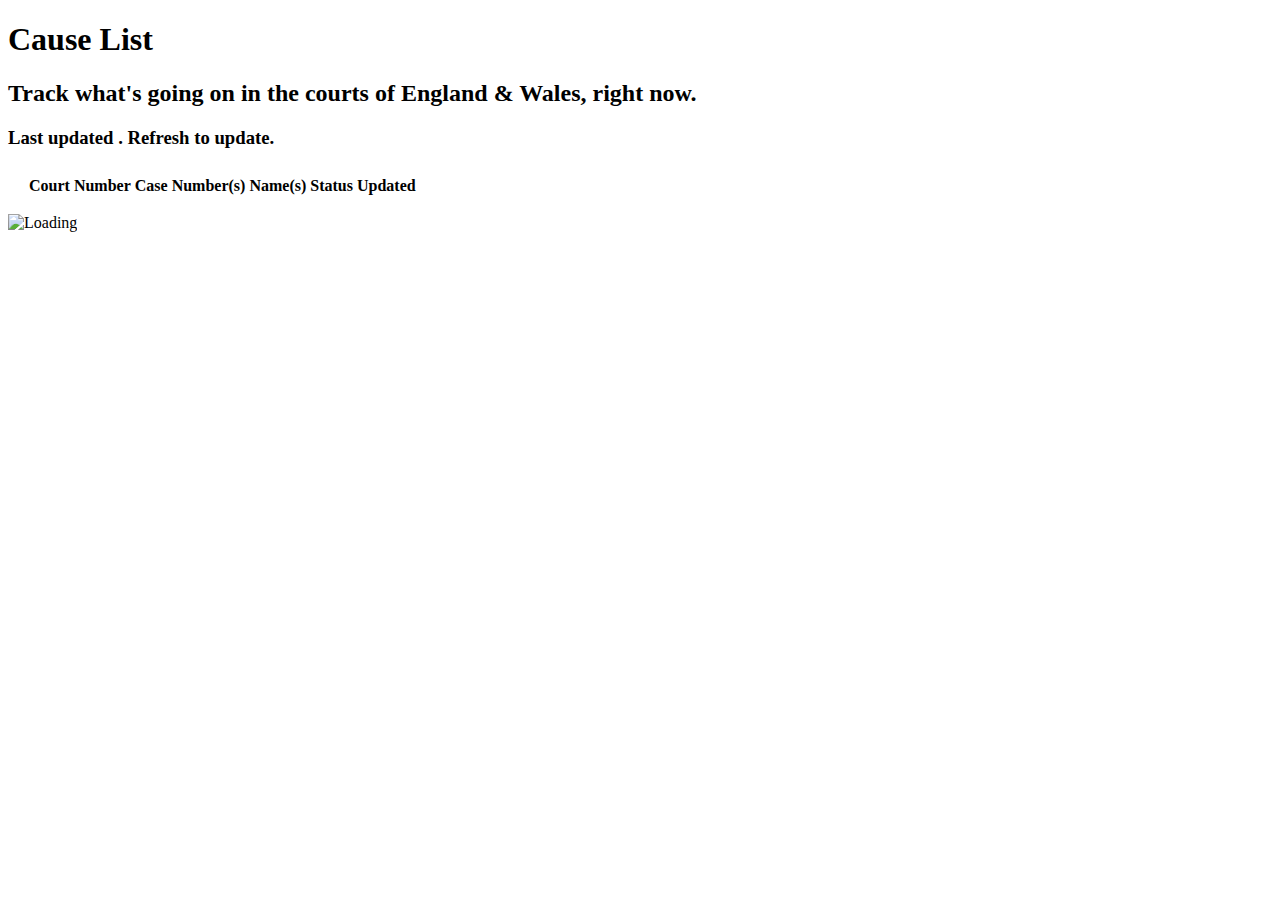
==== public/index.html @ 0a2ac29a "Google Analytics" ====
<!DOCTYPE html>
<html dir="ltr" lang="en-GB" xmlns="http://www.w3.org/1999/xhtml">
<head>
  <title>Cause List</title>
  <script src="http://ajax.googleapis.com/ajax/libs/jquery/1.4.2/jquery.min.js"></script>
  <script src="/js/pure.js"></script>
  <script src="/js/jquery.timeago.js"></script>
  <link rel="stylesheet" type="text/css" href="http://yui.yahooapis.com/3.1.1/build/cssreset/reset-min.css">
  <link rel="stylesheet" type="text/css" href="/css/style.css">
	<!--[if IE]>
		<script src="http://html5shiv.googlecode.com/svn/trunk/html5.js"></script>
		<style>
			td.area {
			width:6%;
			text-align:center;
			}
		</style>
	<![endif]-->
	<script type="text/javascript">

      var _gaq = _gaq || [];
      _gaq.push(['_setAccount', 'UA-295933-16']);
      _gaq.push(['_trackPageview']);

      (function() {
        var ga = document.createElement('script'); ga.type = 'text/javascript'; ga.async = true;
        ga.src = ('https:' == document.location.protocol ? 'https://ssl' : 'http://www') + '.google-analytics.com/ga.js';
        var s = document.getElementsByTagName('script')[0]; s.parentNode.insertBefore(ga, s);
      })();

    </script>
</head>
<body>
<!-- HTML template -->
<div id="template">
	
	<h1>C<span>ause</span> L<span>ist</span></h1>
	<h2>Track what's going on in the courts of England <span>&amp;</span> Wales, right now.</h2>
    <div id="main">
      <h3>Last updated <time id="scraped"></time>. Refresh to update.</h3>
      <table id="courtlist">
        <tbody id="top">
            <tr class="area">
                <td class="area">
                </td>
                <td>
                    <table>
                        <tbody>
                            <tr class="location">
                                <td class="location">
                                <td>
                                 <td>
                                       <table>
                                           <thead>
                                                <tr>
                                                    <th>Court Number</th>
                                                    <th>Case Number(s)</th>
                                                    <th>Name(s)</th>
                                                    <th>Status</th>
                                                    <th>Updated</th>
                                                </tr>
                                            </thead>
                                            <tbody>
                                                <tr class="court">
                                                    <td class="court"></td>
                                                    <td class="casenumbers">
                                                        <table>
                                                            <tbody>
                                                                <tr class="casenumber">
                                                                    <td class="casenumber"></td>
                                                                </tr>
                                                            </tbody>
                                                        </table>
                                                    </td>
                                                    <td class="names">
                                                         <table>
                                                            <tbody>
                                                                <tr class="name">
                                                                    <td class="name"></td>
                                                                </tr>
                                                            </tbody>
                                                        </table>
                                                    </td>
                                                    <td class="statuses">
                                                         <table>
                                                            <tbody>
                                                                <tr class="status">
                                                                    <td class="status"></td>
                                                                </tr>
                                                            </tbody>
                                                        </table>
                                                    </td>
                                                    <td class="updated"></td>
                                                </tr>
                                            </tbody>
                                        </table> 
                                    </td>
                            </tr>
                        </tbody>
                    </table>
                </td>
            </tr>
        </tbody>
      </table>
    </div><!-- end main -->
    <div id="loading">
    	<img alt="Loading" title="Please wait..." src="/images/loading.gif" />
    </div>
    </div><!-- end template -->
<script>
var directive = {
  'time#scraped@datetime':'scraped', 
  'time#scraped@title':'scraped',    
  'tr.area':{
    'area<-results':{
      'td.area':'area.area',
      'tr.location':{
          'location<-area.locations':{
              'td.location':'location.location',
              'tr.court':{
                  'court<-location.courts':{
                      'td.court':'court.court',
                      'tr.casenumber':{
                          'caseNumber<-court.caseNumber':{
                              'td.casenumber':'caseNumber'
                          }
                      },
                      'tr.name':{
                          'name<-court.name':{
                              'td.name':'name'
                          }
                      },
                      'tr.status':{
                          'status<-court.currentStatus':{
                              'td.status':'status'
                          }
                      },
                      'td.updated':'court.updated'
                  }
              }
          }
      }      
    }
  }
};

$.ajax({
            url             : 'http://causelist.org/data?format=tree&callback=?',
            dataType        : 'jsonp',
            ifModified      : true,
            jsonpCallback   : 'dataCallBack',
            success         : function(data){
                                                $('div#template').render(data, directive);
                                                $('time#scraped').timeago();
                                                $('div#loading').hide();
                                                $('div#main').show();
                                            }
        });
</script>
</body>
</html>
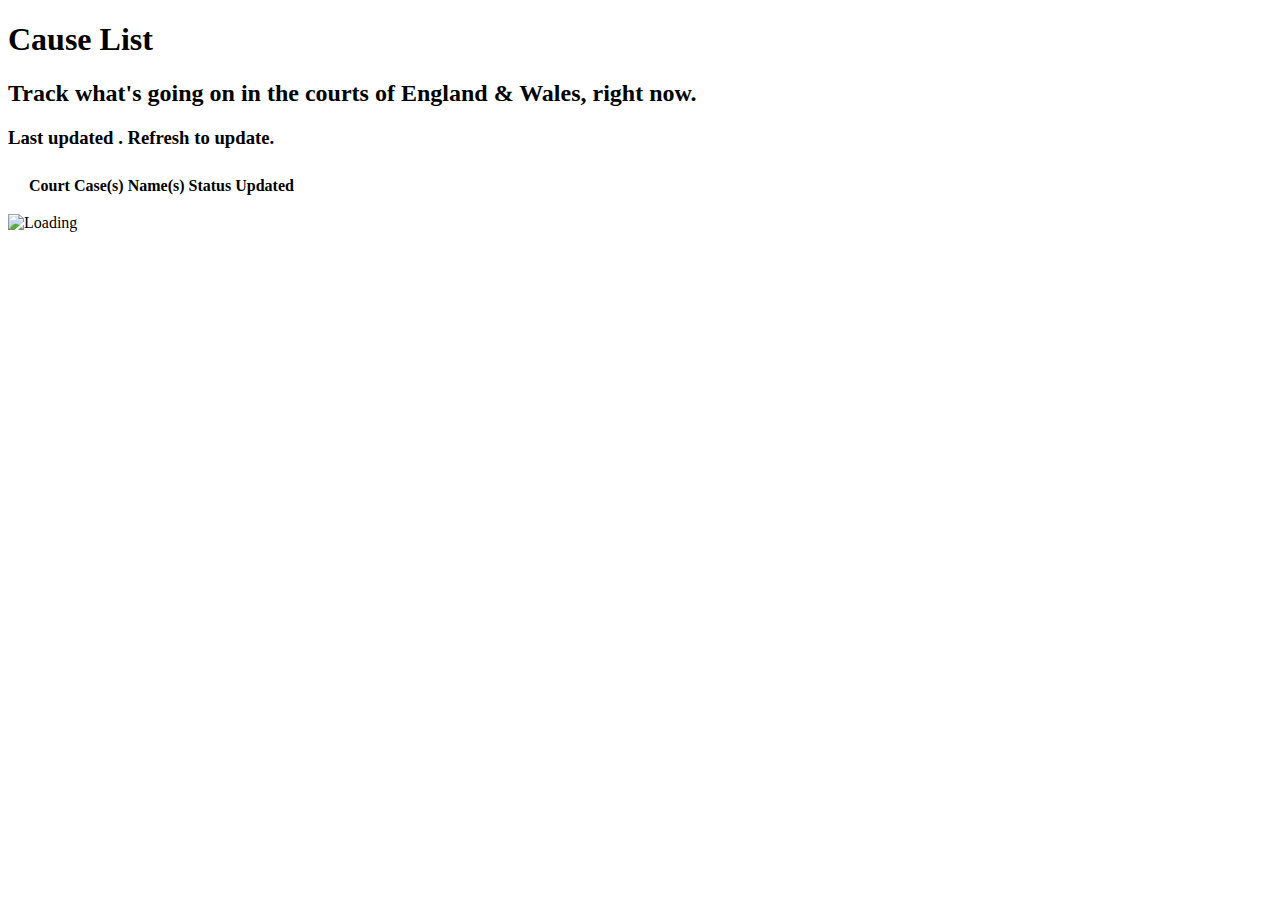
==== commit aacb698c: "Merge branch 'master' of https://github.com/donovanhide/The-Gavel" ====
--- a/public/index.html
+++ b/public/index.html
@@ -33,7 +33,6 @@
 <body>
 <!-- HTML template -->
 <div id="template">
-	
 	<h1>C<span>ause</span> L<span>ist</span></h1>
 	<h2>Track what's going on in the courts of England <span>&amp;</span> Wales, right now.</h2>
     <div id="main">
@@ -53,8 +52,8 @@
                                        <table>
                                            <thead>
                                                 <tr>
-                                                    <th>Court Number</th>
-                                                    <th>Case Number(s)</th>
+                                                    <th>Court</th>
+                                                    <th>Case(s)</th>
                                                     <th>Name(s)</th>
                                                     <th>Status</th>
                                                     <th>Updated</th>
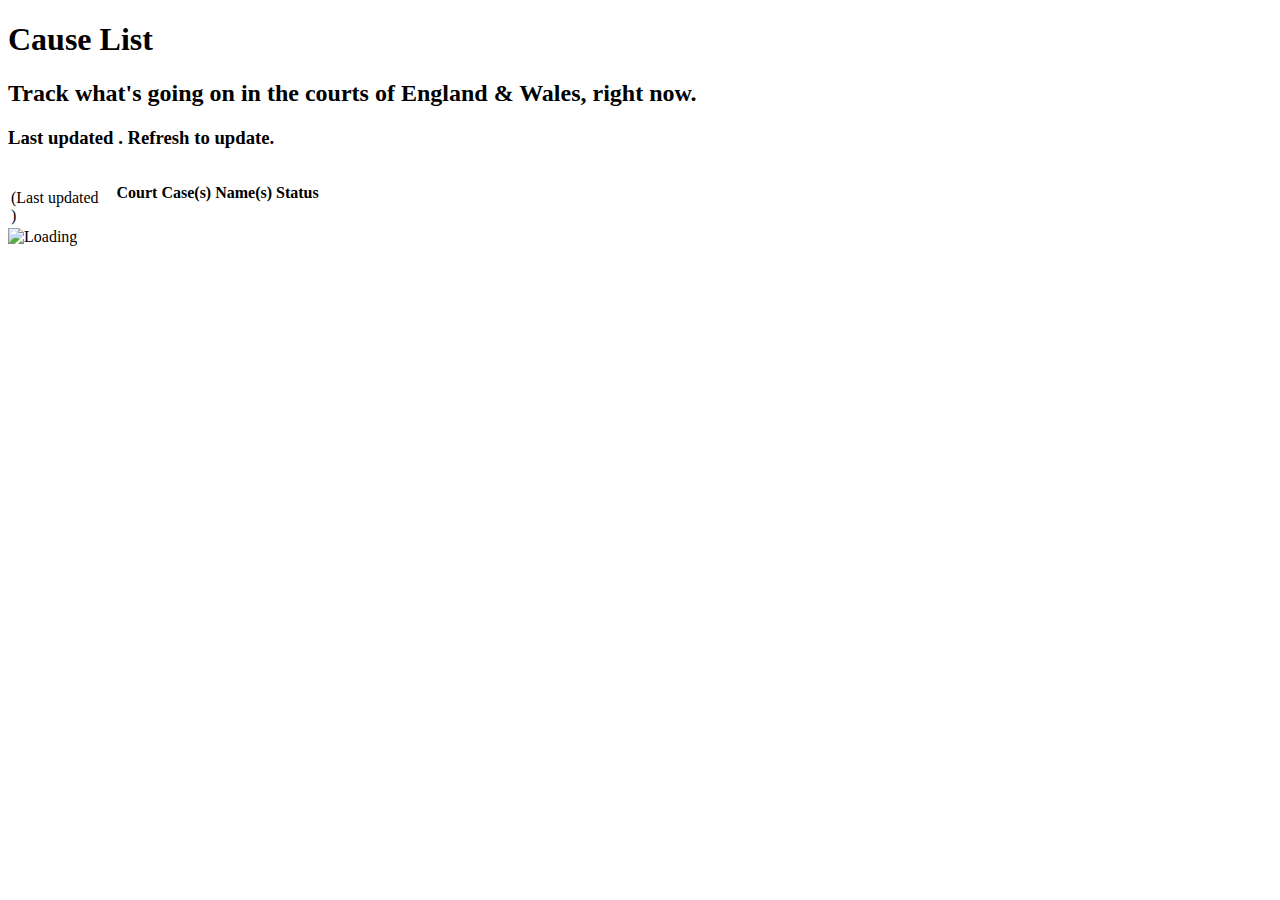
==== commit 6e95d0e4: "Moved upated to area, played with centering, commented out hover" ====
--- a/public/index.html
+++ b/public/index.html
@@ -36,11 +36,13 @@
 	<h1>C<span>ause</span> L<span>ist</span></h1>
 	<h2>Track what's going on in the courts of England <span>&amp;</span> Wales, right now.</h2>
     <div id="main">
-      <h3>Last updated <time id="scraped"></time>. Refresh to update.</h3>
+      <h3>Last updated <time class="updated"></time>. Refresh to update.</h3>
       <table id="courtlist">
         <tbody id="top">
             <tr class="area">
                 <td class="area">
+                    <span class="area"></span><br/>
+                    <span class="updated">(Last updated <br/><time class="updated"></time>)</span>
                 </td>
                 <td>
                     <table>
@@ -56,14 +58,13 @@
                                                     <th>Case(s)</th>
                                                     <th>Name(s)</th>
                                                     <th>Status</th>
-                                                    <th>Updated</th>
                                                 </tr>
                                             </thead>
                                             <tbody>
                                                 <tr class="court">
                                                     <td class="court"></td>
                                                     <td class="casenumbers">
-                                                        <table>
+                                                        <table class='casenumbers'>
                                                             <tbody>
                                                                 <tr class="casenumber">
                                                                     <td class="casenumber"></td>
@@ -72,7 +73,7 @@
                                                         </table>
                                                     </td>
                                                     <td class="names">
-                                                         <table>
+                                                         <table class="names">
                                                             <tbody>
                                                                 <tr class="name">
                                                                     <td class="name"></td>
@@ -81,7 +82,7 @@
                                                         </table>
                                                     </td>
                                                     <td class="statuses">
-                                                         <table>
+                                                         <table class="statuses">
                                                             <tbody>
                                                                 <tr class="status">
                                                                     <td class="status"></td>
@@ -89,7 +90,6 @@
                                                             </tbody>
                                                         </table>
                                                     </td>
-                                                    <td class="updated"></td>
                                                 </tr>
                                             </tbody>
                                         </table> 
@@ -108,11 +108,13 @@
     </div><!-- end template -->
 <script>
 var directive = {
-  'time#scraped@datetime':'scraped', 
-  'time#scraped@title':'scraped',    
+  'h3 time.updated@datetime':'updated', 
+  'h3 time.updated@title':'updated',    
   'tr.area':{
     'area<-results':{
-      'td.area':'area.area',
+      'td.area span.area':'area.area',
+      'td.area time.updated@datetime':function(item){return item.item.locations[0].courts[0].updated;}, 
+      'td.area time.updated@title':function(item){return item.item.locations[0].courts[0].updated;},
       'tr.location':{
           'location<-area.locations':{
               'td.location':'location.location',
@@ -121,7 +123,7 @@
                       'td.court':'court.court',
                       'tr.casenumber':{
                           'caseNumber<-court.caseNumber':{
-                              'td.casenumber':'caseNumber'
+                              'td.casenumber':'caseNumber'          
                           }
                       },
                       'tr.name':{
@@ -133,8 +135,7 @@
                           'status<-court.currentStatus':{
                               'td.status':'status'
                           }
-                      },
-                      'td.updated':'court.updated'
+                      }
                   }
               }
           }
@@ -144,13 +145,13 @@
 };
 
 $.ajax({
-            url             : 'http://causelist.org/data?format=tree&callback=?',
+            url             : '/data?format=tree&callback=?',
             dataType        : 'jsonp',
             ifModified      : true,
             jsonpCallback   : 'dataCallBack',
             success         : function(data){
                                                 $('div#template').render(data, directive);
-                                                $('time#scraped').timeago();
+                                                $('time.updated').timeago();
                                                 $('div#loading').hide();
                                                 $('div#main').show();
                                             }
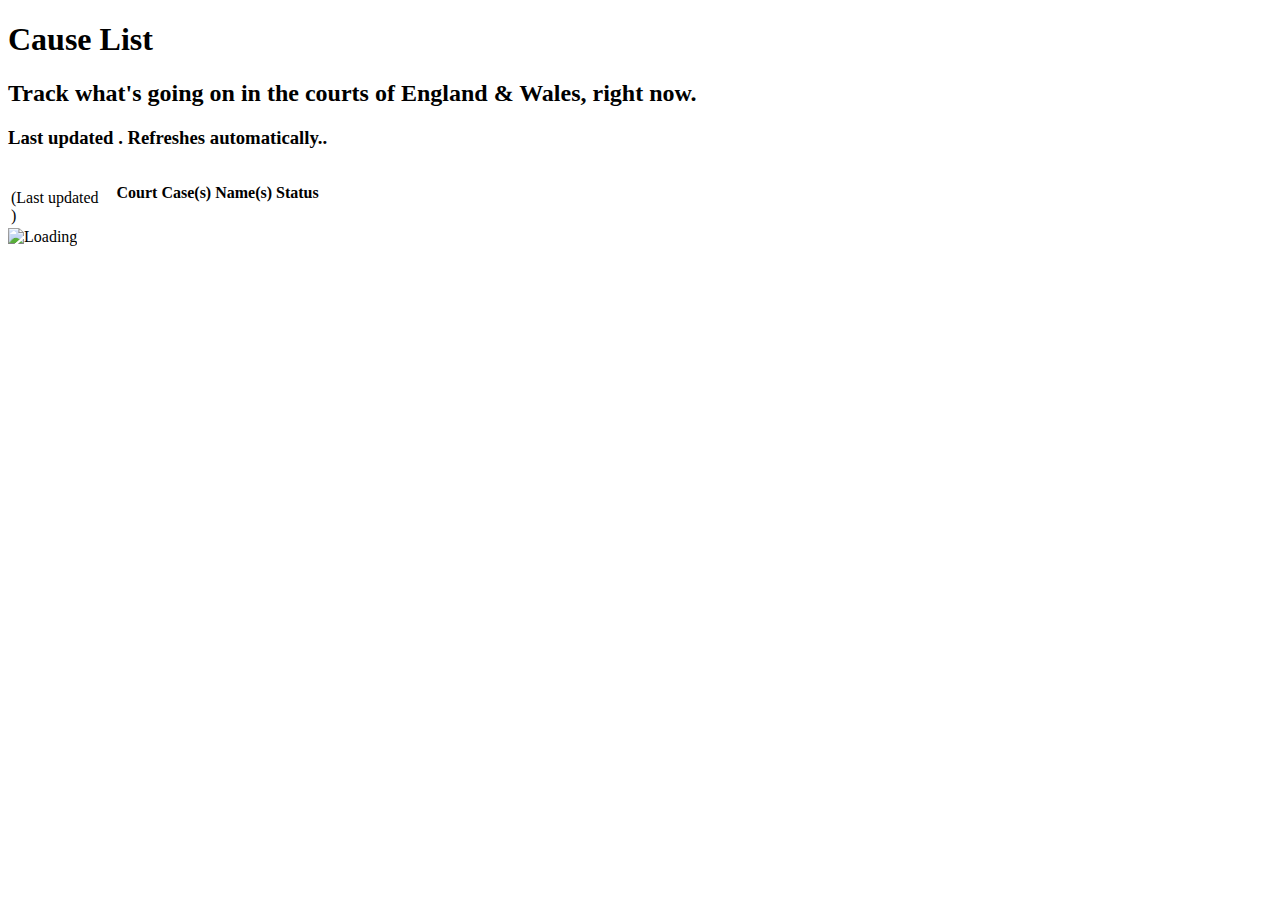
==== commit cee1d126: "Auto-refresh" ====
--- a/public/index.html
+++ b/public/index.html
@@ -36,7 +36,7 @@
 	<h1>C<span>ause</span> L<span>ist</span></h1>
 	<h2>Track what's going on in the courts of England <span>&amp;</span> Wales, right now.</h2>
     <div id="main">
-      <h3>Last updated <time class="updated"></time>. Refresh to update.</h3>
+      <h3>Last updated <time class="updated"></time>. Refreshes automatically..</h3>
       <table id="courtlist">
         <tbody id="top">
             <tr class="area">
@@ -144,18 +144,32 @@
   }
 };
 
-$.ajax({
-            url             : '/data?format=tree&callback=?',
-            dataType        : 'jsonp',
-            ifModified      : true,
-            jsonpCallback   : 'dataCallBack',
-            success         : function(data){
-                                                $('div#template').render(data, directive);
-                                                $('time.updated').timeago();
-                                                $('div#loading').hide();
-                                                $('div#main').show();
-                                            }
-        });
+function updatePage(data){
+    $.extend(request,{ url:'/next?format=tree'});
+    $('div#template').render(data, template);
+    $('time.updated').timeago();
+    $('div#loading').hide();
+    $('div#main').show();
+    $.ajax(request);
+}
+
+function handleTimeout(XMLHttpRequest, textStatus, errorThrown){
+    setTimeout(function(){
+            $.ajax(request);
+    },5*1000);
+}
+
+var request = {
+                    url             : '/data?format=tree',
+                    ifModified      : true,
+                    success         : updatePage,
+                    error           : handleTimeout,
+                    timeout         : 110*1000 // 1:50
+              };
+
+var template = $('div#template').compile(directive);
+$.ajax(request);
+
 </script>
 </body>
 </html>
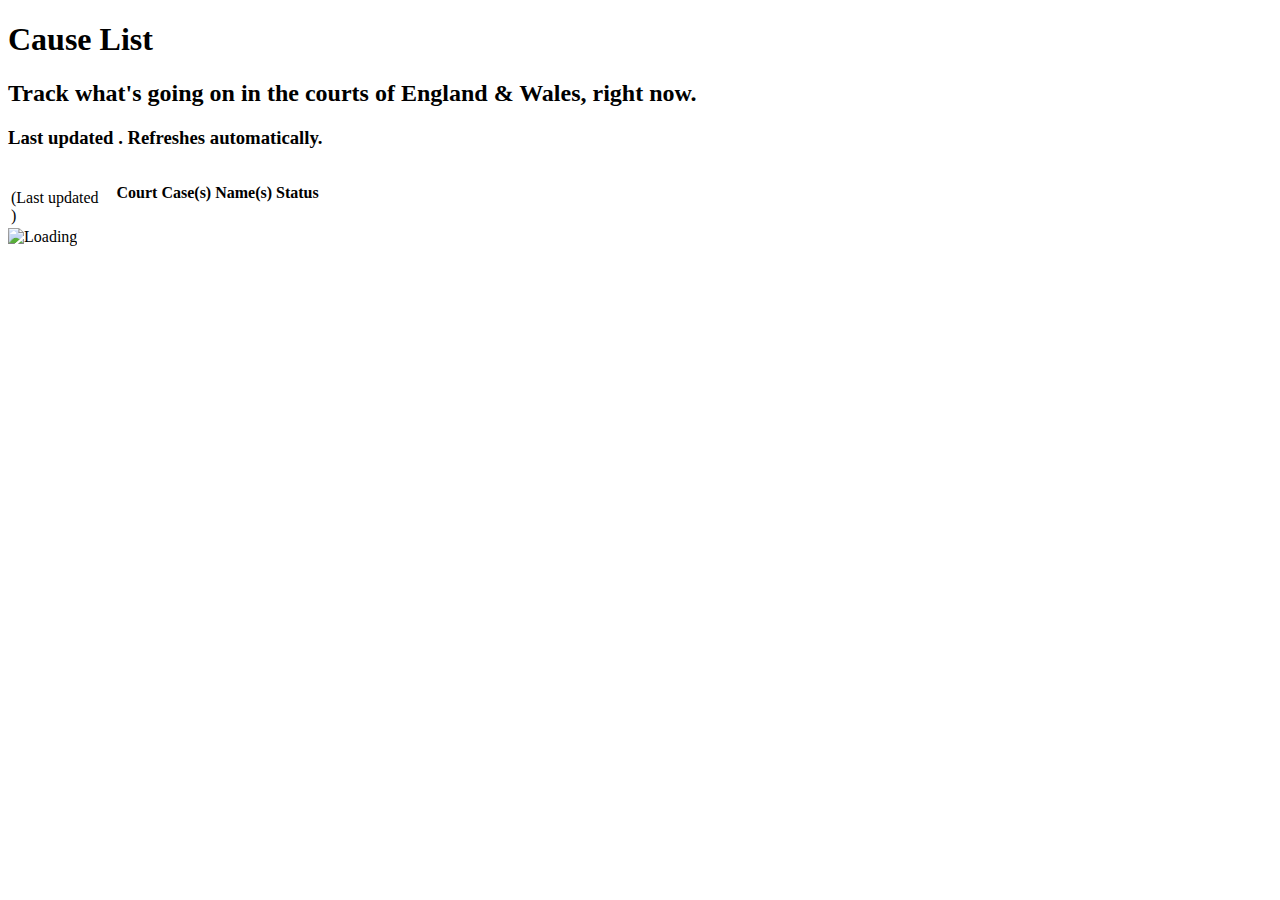
==== commit f7fdc630: "bump versions" ====
--- a/public/index.html
+++ b/public/index.html
@@ -36,7 +36,7 @@
 	<h1>C<span>ause</span> L<span>ist</span></h1>
 	<h2>Track what's going on in the courts of England <span>&amp;</span> Wales, right now.</h2>
     <div id="main">
-      <h3>Last updated <time class="updated"></time>. Refreshes automatically..</h3>
+      <h3>Last updated <time class="updated"></time>. Refreshes automatically.</h3>
       <table id="courtlist">
         <tbody id="top">
             <tr class="area">
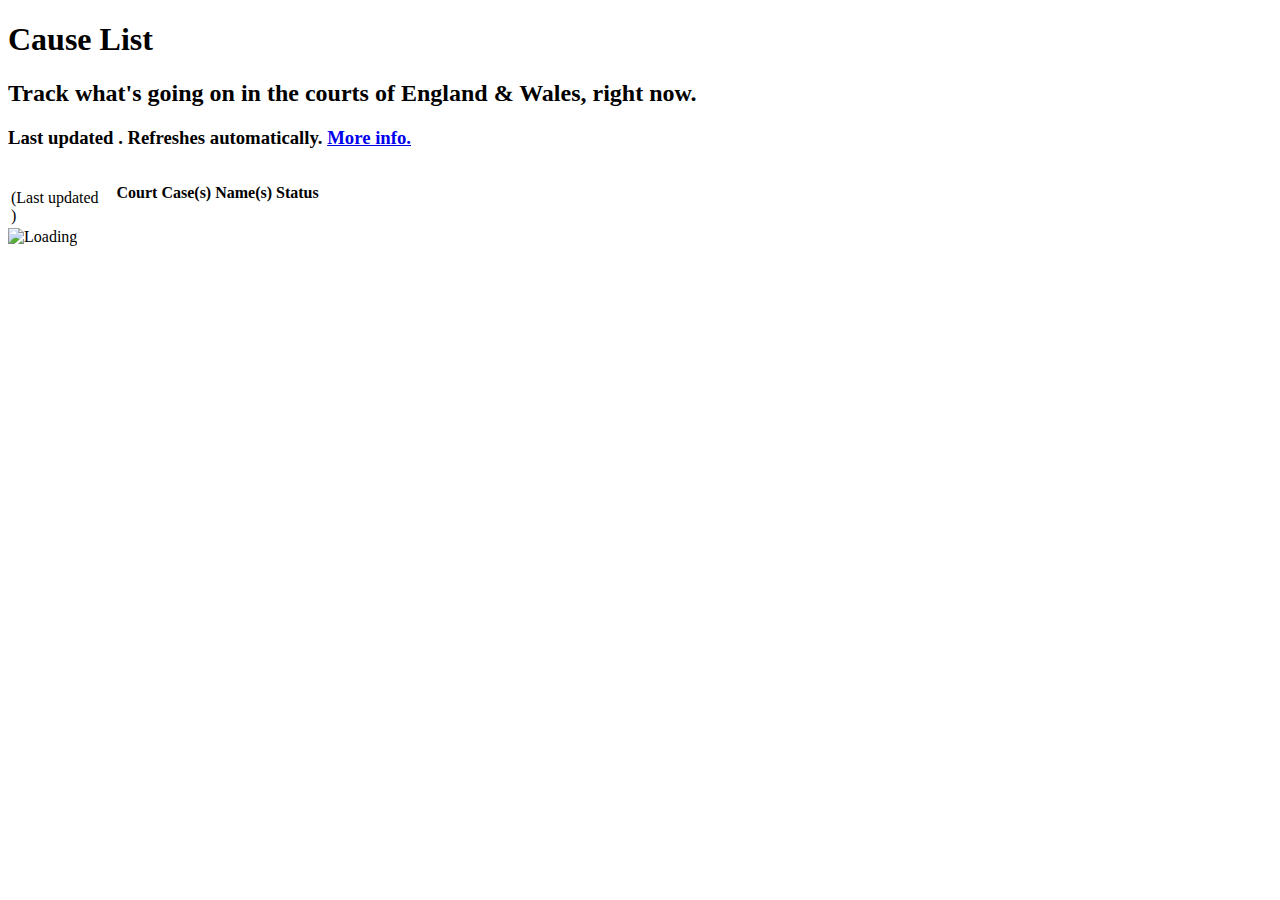
==== commit 1d6f258d: "About and index" ====
--- a/public/index.html
+++ b/public/index.html
@@ -36,7 +36,7 @@
 	<h1>C<span>ause</span> L<span>ist</span></h1>
 	<h2>Track what's going on in the courts of England <span>&amp;</span> Wales, right now.</h2>
     <div id="main">
-      <h3>Last updated <time class="updated"></time>. Refreshes automatically.</h3>
+      <h3>Last updated <time class="updated"></time>. Refreshes automatically. <a href="/about.html">More info.</a></h3>
       <table id="courtlist">
         <tbody id="top">
             <tr class="area">
